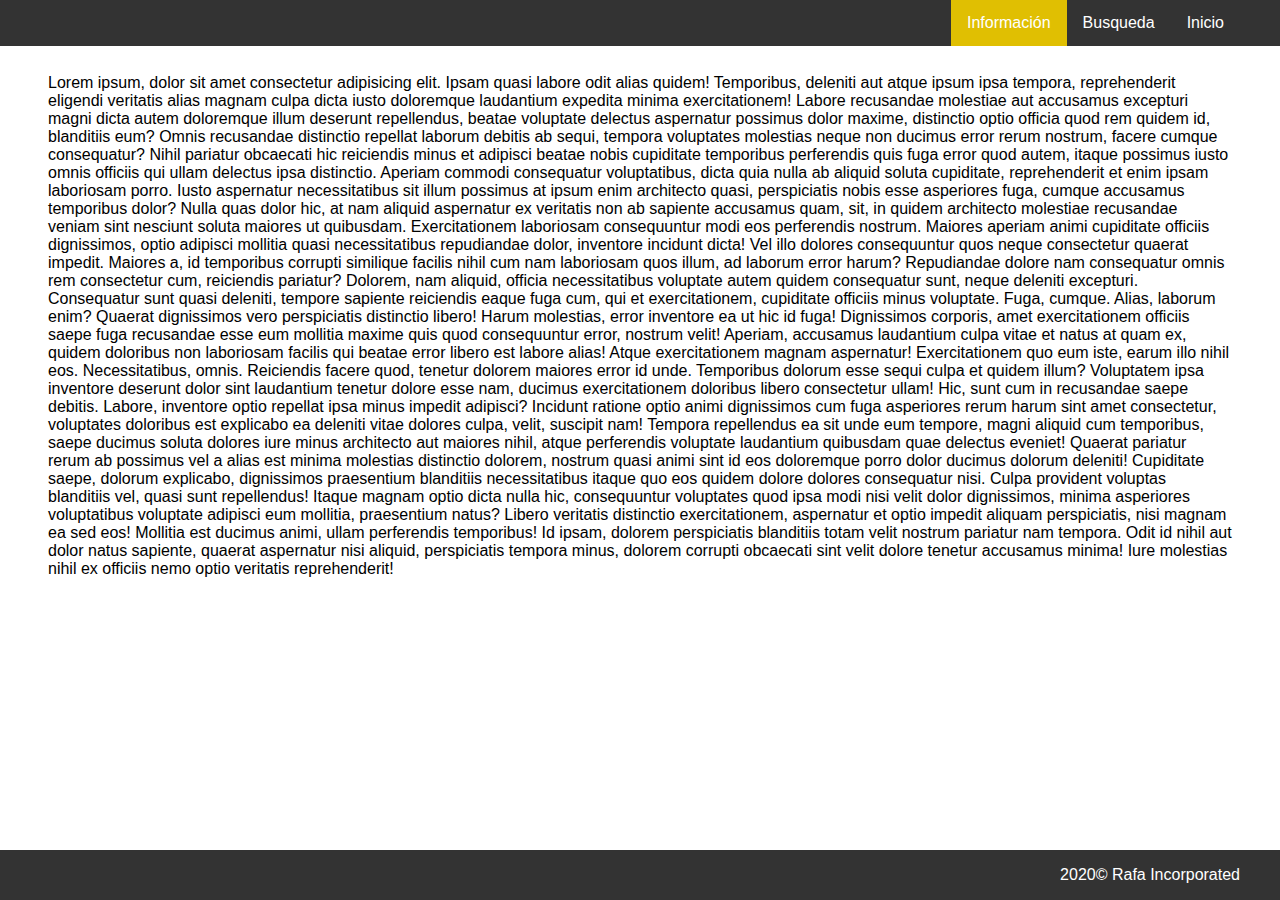
==== about.html @ 41276e45 "First commit" ====
<!DOCTYPE html>
<html lang="en">
<head>
    <meta charset="UTF-8">
    <meta name="viewport" content="width=device-width, initial-scale=1.0">
    <title>Document</title>
    <link rel="stylesheet" href="./style.css">
</head>
<body>
    <header>
        <nav>
            <ul>
                <li><a href="index.html">Inicio</a></li>
                <li><a href="search.html">Busqueda</a></li>
                <li><a href="about.html" class="active">Información</a></li>
              </ul>
        </nav>
    </header>
    <main>
        <p>Lorem ipsum, dolor sit amet consectetur adipisicing elit. Ipsam quasi labore odit alias quidem! Temporibus, deleniti aut atque ipsum ipsa tempora, reprehenderit eligendi veritatis alias magnam culpa dicta iusto doloremque laudantium expedita minima exercitationem! Labore recusandae molestiae aut accusamus excepturi magni dicta autem doloremque illum deserunt repellendus, beatae voluptate delectus aspernatur possimus dolor maxime, distinctio optio officia quod rem quidem id, blanditiis eum? Omnis recusandae distinctio repellat laborum debitis ab sequi, tempora voluptates molestias neque non ducimus error rerum nostrum, facere cumque consequatur? Nihil pariatur obcaecati hic reiciendis minus et adipisci beatae nobis cupiditate temporibus perferendis quis fuga error quod autem, itaque possimus iusto omnis officiis qui ullam delectus ipsa distinctio. Aperiam commodi consequatur voluptatibus, dicta quia nulla ab aliquid soluta cupiditate, reprehenderit et enim ipsam laboriosam porro. Iusto aspernatur necessitatibus sit illum possimus at ipsum enim architecto quasi, perspiciatis nobis esse asperiores fuga, cumque accusamus temporibus dolor? Nulla quas dolor hic, at nam aliquid aspernatur ex veritatis non ab sapiente accusamus quam, sit, in quidem architecto molestiae recusandae veniam sint nesciunt soluta maiores ut quibusdam. Exercitationem laboriosam consequuntur modi eos perferendis nostrum. Maiores aperiam animi cupiditate officiis dignissimos, optio adipisci mollitia quasi necessitatibus repudiandae dolor, inventore incidunt dicta! Vel illo dolores consequuntur quos neque consectetur quaerat impedit. Maiores a, id temporibus corrupti similique facilis nihil cum nam laboriosam quos illum, ad laborum error harum? Repudiandae dolore nam consequatur omnis rem consectetur cum, reiciendis pariatur? Dolorem, nam aliquid, officia necessitatibus voluptate autem quidem consequatur sunt, neque deleniti excepturi. Consequatur sunt quasi deleniti, tempore sapiente reiciendis eaque fuga cum, qui et exercitationem, cupiditate officiis minus voluptate. Fuga, cumque. Alias, laborum enim? Quaerat dignissimos vero perspiciatis distinctio libero! Harum molestias, error inventore ea ut hic id fuga! Dignissimos corporis, amet exercitationem officiis saepe fuga recusandae esse eum mollitia maxime quis quod consequuntur error, nostrum velit! Aperiam, accusamus laudantium culpa vitae et natus at quam ex, quidem doloribus non laboriosam facilis qui beatae error libero est labore alias! Atque exercitationem magnam aspernatur! Exercitationem quo eum iste, earum illo nihil eos. Necessitatibus, omnis. Reiciendis facere quod, tenetur dolorem maiores error id unde. Temporibus dolorum esse sequi culpa et quidem illum? Voluptatem ipsa inventore deserunt dolor sint laudantium tenetur dolore esse nam, ducimus exercitationem doloribus libero consectetur ullam! Hic, sunt cum in recusandae saepe debitis. Labore, inventore optio repellat ipsa minus impedit adipisci? Incidunt ratione optio animi dignissimos cum fuga asperiores rerum harum sint amet consectetur, voluptates doloribus est explicabo ea deleniti vitae dolores culpa, velit, suscipit nam! Tempora repellendus ea sit unde eum tempore, magni aliquid cum temporibus, saepe ducimus soluta dolores iure minus architecto aut maiores nihil, atque perferendis voluptate laudantium quibusdam quae delectus eveniet! Quaerat pariatur rerum ab possimus vel a alias est minima molestias distinctio dolorem, nostrum quasi animi sint id eos doloremque porro dolor ducimus dolorum deleniti! Cupiditate saepe, dolorum explicabo, dignissimos praesentium blanditiis necessitatibus itaque quo eos quidem dolore dolores consequatur nisi. Culpa provident voluptas blanditiis vel, quasi sunt repellendus! Itaque magnam optio dicta nulla hic, consequuntur voluptates quod ipsa modi nisi velit dolor dignissimos, minima asperiores voluptatibus voluptate adipisci eum mollitia, praesentium natus? Libero veritatis distinctio exercitationem, aspernatur et optio impedit aliquam perspiciatis, nisi magnam ea sed eos! Mollitia est ducimus animi, ullam perferendis temporibus! Id ipsam, dolorem perspiciatis blanditiis totam velit nostrum pariatur nam tempora. Odit id nihil aut dolor natus sapiente, quaerat aspernatur nisi aliquid, perspiciatis tempora minus, dolorem corrupti obcaecati sint velit dolore tenetur accusamus minima! Iure molestias nihil ex officiis nemo optio veritatis reprehenderit!</p>
    </main>
    <footer>
        <div class="footer">
            <p>2020© Rafa Incorporated</p>
        </div>
    </footer>
    <script src="index.js"></script>
</body>
</html>
---- style.css ----
/*----------------------------------------- Inicio estilo Navbar -----------------------------------------*/
header {
    position: fixed;
    left: 0;
    top: 0;
    width: 100%;
  }
nav ul {
    list-style-type: none;
    margin: 0;
    padding: 0px 40px;
    overflow: hidden;
    background-color: #333;
  }
  
  nav li {
    float: right;
  }
  
  nav li a {
    display: block;
    color: white;
    background-color: #333;
    text-align: center;
    padding: 14px 16px;
    text-decoration: none;
  }

  nav li a:hover {
    background-color: #000;
  }

  .active {
    background-color: #e0bf02;
  }

/*----------------------------------------- Fin estilo Navbar -----------------------------------------*/
/*----------------------------------------- Inicio estilo Main -----------------------------------------*/
main {
  padding: 50px 40px 50px 40px;
}
* {
    font-family: Arial, Helvetica, sans-serif;
}

/*----------------------------------------- Fin estilo Main -----------------------------------------*/
/*----------------------------------------- Inicio estilo Footer -----------------------------------------*/
footer {
    position: fixed;
    left: 0;
    bottom: 0;
    width: 100%;
    background-color:#333;
    color: white;
    text-align: right;
  }
footer p {
    padding: 0px 40px;
}
/*----------------------------------------- Fin estilo Footer -----------------------------------------*/
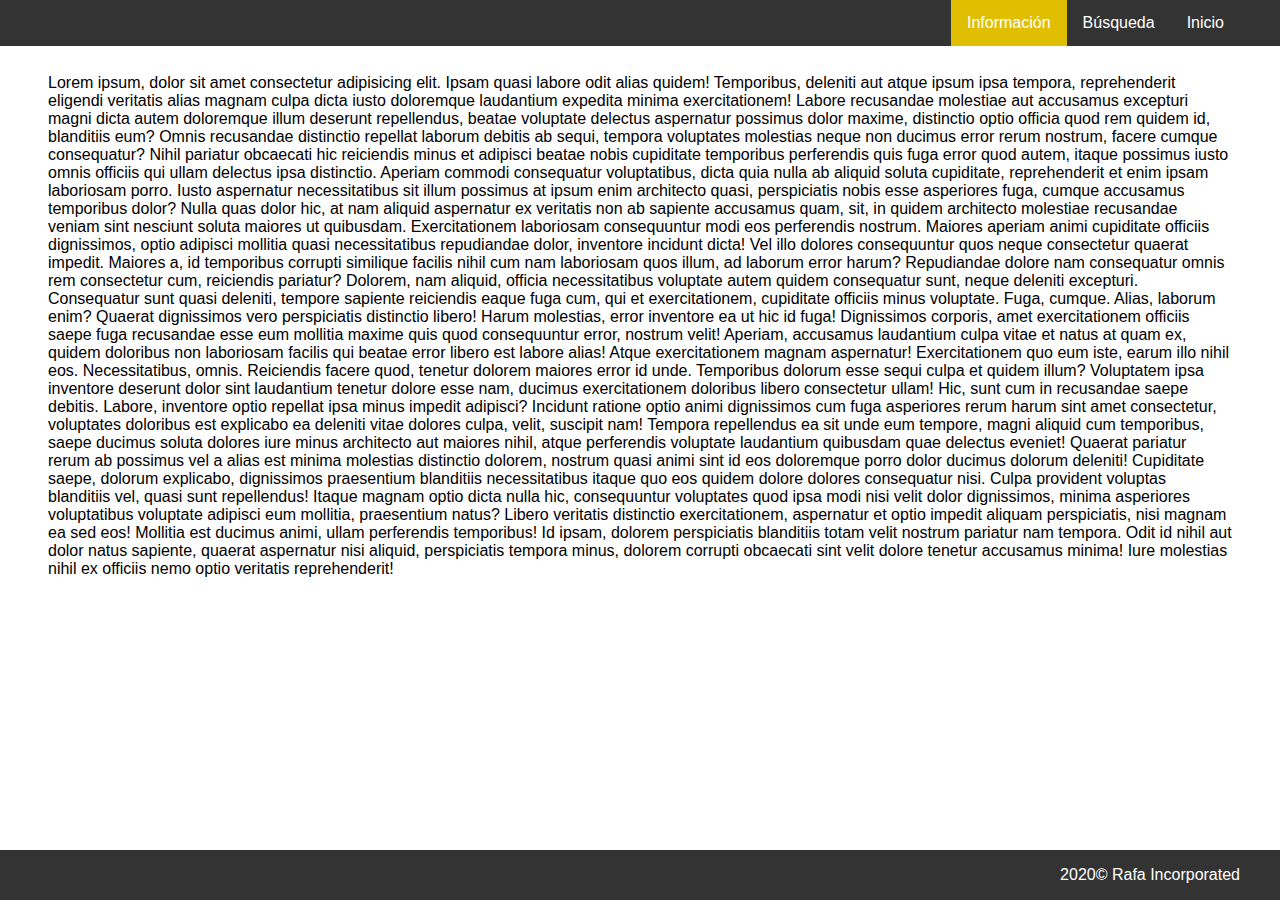
==== commit 7f3cc4f9: "Formateo HTML (Favicon, Title, etc)" ====
--- a/about.html
+++ b/about.html
@@ -3,7 +3,9 @@
 <head>
     <meta charset="UTF-8">
     <meta name="viewport" content="width=device-width, initial-scale=1.0">
-    <title>Document</title>
+    <title>Proyecto 1 - Información</title>
+    <link rel="icon" href="./images/favicon.png" type="image/png"/>
+    <link rel="shortcut icon" href="./images/favicon.png" type="image/png"/>  
     <link rel="stylesheet" href="./style.css">
 </head>
 <body>
@@ -11,7 +13,7 @@
         <nav>
             <ul>
                 <li><a href="index.html">Inicio</a></li>
-                <li><a href="search.html">Busqueda</a></li>
+                <li><a href="search.html">Búsqueda</a></li>
                 <li><a href="about.html" class="active">Información</a></li>
               </ul>
         </nav>
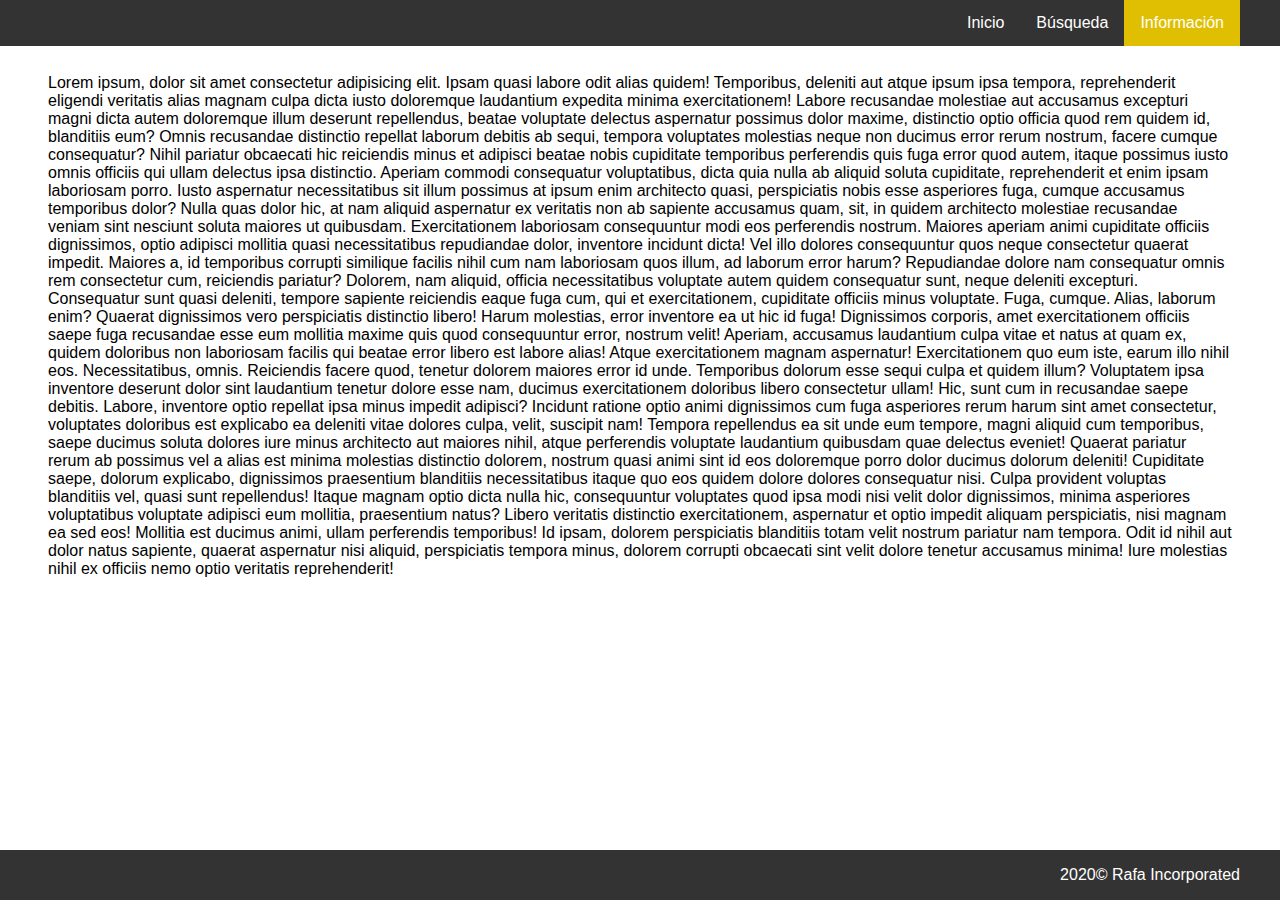
==== commit 0966a958: "0.5" ====
--- a/about.html
+++ b/about.html
@@ -12,9 +12,9 @@
     <header>
         <nav>
             <ul>
+                <li><a href="about.html" class="active" >Información</a></li>
+                <li><a href="search.html" ">Búsqueda</a></li>
                 <li><a href="index.html">Inicio</a></li>
-                <li><a href="search.html">Búsqueda</a></li>
-                <li><a href="about.html" class="active">Información</a></li>
               </ul>
         </nav>
     </header>
--- a/style.css
+++ b/style.css
@@ -42,8 +42,64 @@
 * {
     font-family: Arial, Helvetica, sans-serif;
 }
+/*----------------------------------------- Fin estilo Main -----------------------------------------*/
+/*----------------------------------------- Inicio estilo Index -----------------------------------------*/
 
-/*----------------------------------------- Fin estilo Main -----------------------------------------*/
+div.polaroid {
+  width: 20%;
+  background-color: white;
+  box-shadow: 0 4px 8px 0 rgba(0, 0, 0, 0.2), 0 6px 20px 0 rgba(0, 0, 0, 0.19);
+  margin-bottom: 25px;
+}
+
+div.container {
+  text-align: center;
+  padding: 10px 20px;
+}
+
+#intro {
+  width: 50%;
+  margin: 5%;
+}
+#landing {
+  margin-top: 5%;
+  display: flex;
+  justify-content: space-evenly;
+  align-items: center;
+  
+}
+
+/*----------------------------------------- Fin estilo Index -----------------------------------------*/
+/*----------------------------------------- Inicio estilo Search -----------------------------------------*/
+input {
+  border: 2px solid darkgray;
+}
+select {
+  border: 2px solid darkgray;
+
+}
+
+#anyo {
+
+  width: 30px;
+}
+
+#div img{
+  max-width: 100px;
+}
+
+#div a {
+  text-decoration: none;
+  color: #000;
+}
+
+#div a:hover {
+  color:  #e0bf02;
+}
+table {
+  table-layout: auto;
+}
+/*----------------------------------------- Inicio estilo Search -----------------------------------------*/
 /*----------------------------------------- Inicio estilo Footer -----------------------------------------*/
 footer {
     position: fixed;
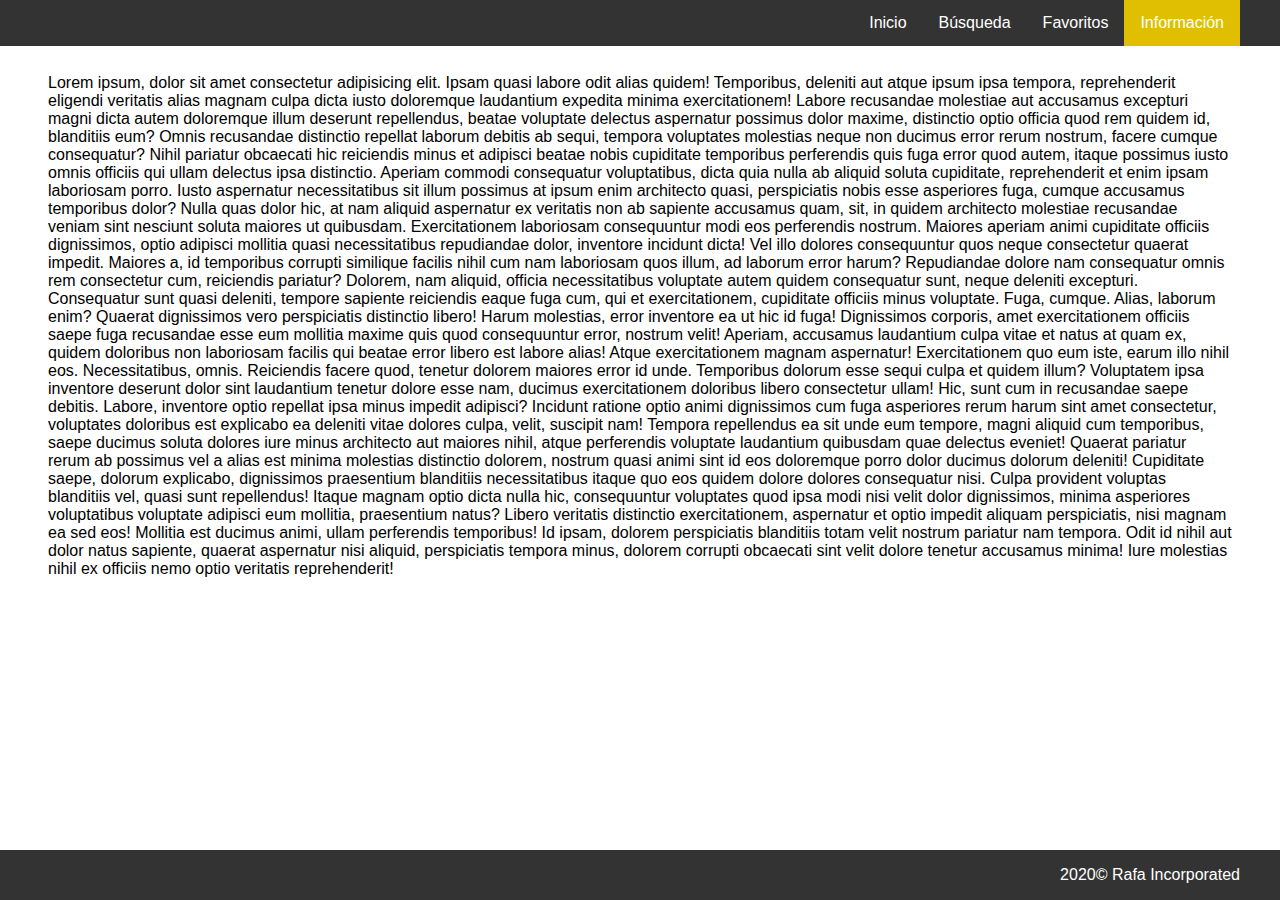
==== commit e698d1b9: "fix" ====
--- a/about.html
+++ b/about.html
@@ -7,12 +7,15 @@
     <link rel="icon" href="./images/favicon.png" type="image/png"/>
     <link rel="shortcut icon" href="./images/favicon.png" type="image/png"/>  
     <link rel="stylesheet" href="./style.css">
+    <link href="https://fonts.googleapis.com/icon?family=Material+Icons"
+      rel="stylesheet">
 </head>
 <body>
     <header>
         <nav>
             <ul>
                 <li><a href="about.html" class="active" >Información</a></li>
+                <li><a href="favorites.html">Favoritos</a></li>
                 <li><a href="search.html" ">Búsqueda</a></li>
                 <li><a href="index.html">Inicio</a></li>
               </ul>
--- a/style.css
+++ b/style.css
@@ -49,18 +49,31 @@
   width: 20%;
   background-color: white;
   box-shadow: 0 4px 8px 0 rgba(0, 0, 0, 0.2), 0 6px 20px 0 rgba(0, 0, 0, 0.19);
-  margin-bottom: 25px;
+  margin: 20px;
 }
 
 div.container {
   text-align: center;
+  align-items: baseline;
   padding: 10px 20px;
 }
+
+
 
 #intro {
   width: 50%;
   margin: 5%;
 }
+
+#intro a {
+  text-decoration: none;
+  color: black;
+  font-weight: bold;
+}
+#intro a:hover {
+  color: #e0bf02;
+}
+
 #landing {
   margin-top: 5%;
   display: flex;
@@ -71,6 +84,10 @@
 
 /*----------------------------------------- Fin estilo Index -----------------------------------------*/
 /*----------------------------------------- Inicio estilo Search -----------------------------------------*/
+#divSearch {
+  text-align: center;
+}
+
 input {
   border: 2px solid darkgray;
 }
@@ -83,22 +100,26 @@
 
   width: 30px;
 }
-
-#div img{
-  max-width: 100px;
+#div2 {
+  margin: 40px;
+  display: flex;
+  flex-wrap: wrap;
+  justify-content: grid;
 }
 
-#div a {
+#div2 a {
   text-decoration: none;
   color: #000;
 }
 
-#div a:hover {
+#div2 a:hover {
   color:  #e0bf02;
 }
-table {
-  table-layout: auto;
+
+#favorito:hover{
+  color: red;
 }
+
 /*----------------------------------------- Inicio estilo Search -----------------------------------------*/
 /*----------------------------------------- Inicio estilo Footer -----------------------------------------*/
 footer {
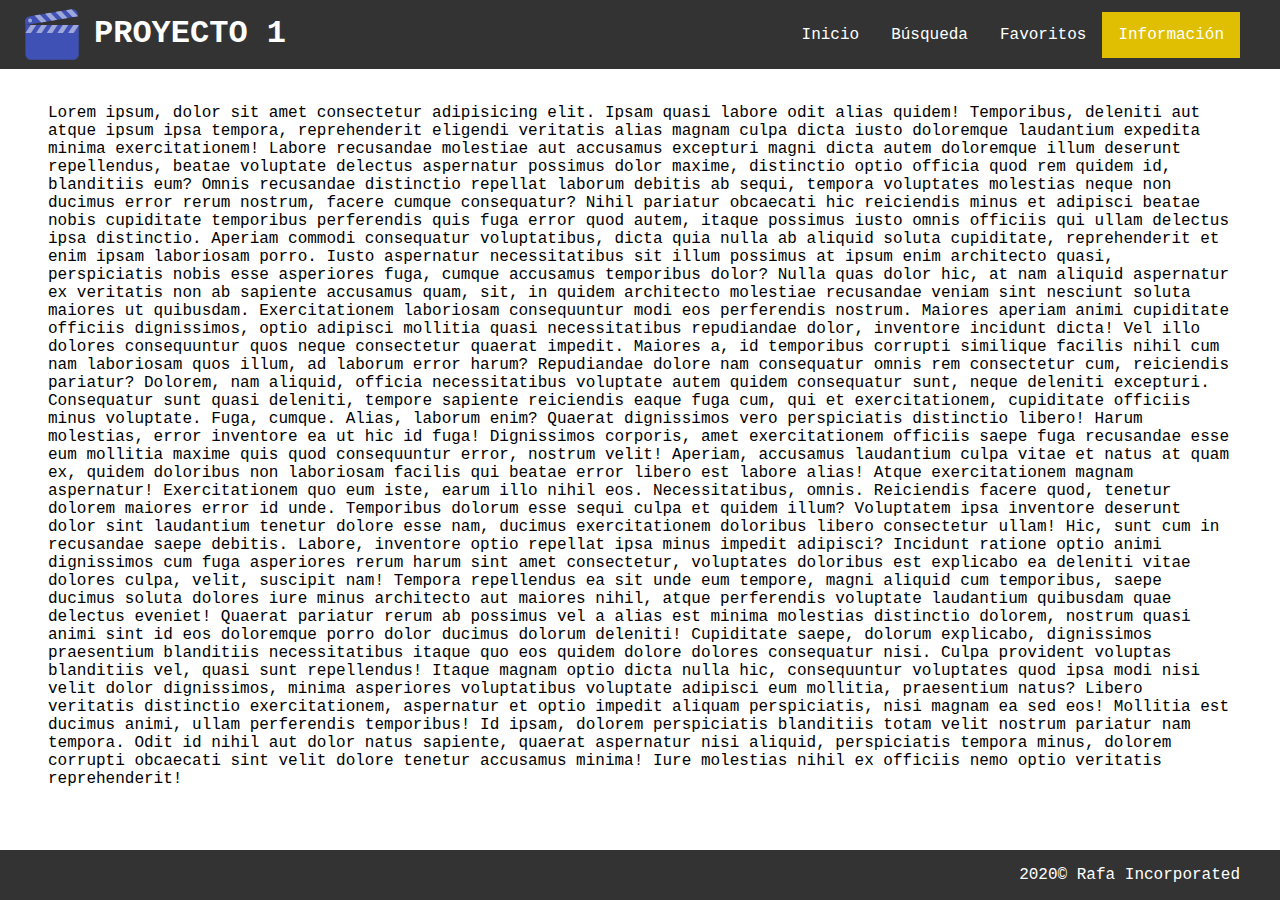
==== commit 2c1f5234: "fix favoritos" ====
--- a/about.html
+++ b/about.html
@@ -12,8 +12,12 @@
 </head>
 <body>
     <header>
+        <div id="logo">
+          <img src="images/favicon.png" />
+          <h1>PROYECTO 1</h1>
+        </div>
         <nav>
-            <ul>
+          <ul>
                 <li><a href="about.html" class="active" >Información</a></li>
                 <li><a href="favorites.html">Favoritos</a></li>
                 <li><a href="search.html" ">Búsqueda</a></li>
--- a/style.css
+++ b/style.css
@@ -4,8 +4,21 @@
     left: 0;
     top: 0;
     width: 100%;
-  }
-nav ul {
+    display: flex;
+    justify-content: space-between;
+    background-color: #333;
+    align-items: center;
+  }
+  #logo {
+    background-color: #333;
+    margin: 5px 0px 0px 20px;
+    display: flex;
+    color: white;
+  }
+  #logo h1 {
+    margin: 10px;
+  }
+  nav ul {
     list-style-type: none;
     margin: 0;
     padding: 0px 40px;
@@ -33,20 +46,52 @@
   .active {
     background-color: #e0bf02;
   }
+  @media (max-width: 600px) {
+    nav ul {
+      display: flex;
+      flex-direction: column;
+      padding: 0px;
+    }
+    nav li a {
+      display: block;
+      color: white;
+      background-color: #333;
+      text-align: center;
+      padding: 10px 5px;
+      text-decoration: none;
+    }
+    header{
+      justify-content: space-evenly;
+    }
+    #logo h1 {
+      display: none;
+    }
+  }
+
 
 /*----------------------------------------- Fin estilo Navbar -----------------------------------------*/
 /*----------------------------------------- Inicio estilo Main -----------------------------------------*/
 main {
-  padding: 50px 40px 50px 40px;
+  padding: 80px 40px 50px 40px;
+}
+@media (max-width: 600px) {
+  main {
+    padding: 150px 20px 50px 20px;
+  }
 }
 * {
-    font-family: Arial, Helvetica, sans-serif;
+    font-family: 'Courier New', Courier, monospace;
 }
 /*----------------------------------------- Fin estilo Main -----------------------------------------*/
 /*----------------------------------------- Inicio estilo Index -----------------------------------------*/
 
 div.polaroid {
-  width: 20%;
+  display: flex;
+  flex-direction: column;
+  align-items: center;
+  justify-content: space-between;
+  width: auto;
+  max-width: 200px;
   background-color: white;
   box-shadow: 0 4px 8px 0 rgba(0, 0, 0, 0.2), 0 6px 20px 0 rgba(0, 0, 0, 0.19);
   margin: 20px;
@@ -57,14 +102,18 @@
   align-items: baseline;
   padding: 10px 20px;
 }
-
+.polaroid img {
+  max-width: 400px;
+}
 
 
 #intro {
   width: 50%;
   margin: 5%;
 }
-
+#intro p {
+  text-align: justify;
+}
 #intro a {
   text-decoration: none;
   color: black;
@@ -81,6 +130,18 @@
   align-items: center;
   
 }
+@media (max-width: 600px) {
+  #polaroidPortada {
+  display: none;
+  }
+  #intro {
+    width: 90%;
+    margin-top: 0px;
+  }
+  #landing {
+    margin-top: 10px;
+  }
+}
 
 /*----------------------------------------- Fin estilo Index -----------------------------------------*/
 /*----------------------------------------- Inicio estilo Search -----------------------------------------*/
@@ -119,9 +180,64 @@
 #favorito:hover{
   color: red;
 }
-
-/*----------------------------------------- Inicio estilo Search -----------------------------------------*/
+@media (max-width: 600px) {
+  #divSearch {
+    width: 100%;
+  }
+}
+
+/*----------------------------------------- Fin estilo Search -----------------------------------------*/
+/*----------------------------------------- Inicio estilo Favorites -----------------------------------------*/
+#divFavoritos {
+  text-align: center;
+}
+
+#peliFavorita {
+  display: flex;
+  margin: 30px
+}
+#peliFavoritaPoster img {
+  width: 200px;
+  display: flex;
+  flex-direction: column;
+}
+#peliFavoritaDatos {
+  text-align: left;
+  margin: 0px 20px 0px 20px ;
+  display: flex;
+  flex-direction: column;
+  flex-wrap: wrap;
+  justify-content: flex-start;
+}
+#peliFavoritaDatos h6 {
+  margin: 0px;
+}
+@media (max-width: 600px) {
+  #peliFavoritaPoster img {
+    max-width: 150px;
+  }
+  #peliFavoritaDatos p {
+    font-size: smaller;
+  }
+  #peliFavoritaDatos h3 {
+    margin: 0px;
+  }
+  #peliFavoritaDatos h4 {
+    margin: 5px;
+  }
+  #peliFavoritaDatos i {
+    margin: 5px;
+  }
+  #peliFavorita {
+    display: flex;
+    margin: 0px
+}
+}
+/*----------------------------------------- Fin estilo Favorites -----------------------------------------*/
 /*----------------------------------------- Inicio estilo Footer -----------------------------------------*/
+
+
+
 footer {
     position: fixed;
     left: 0;
